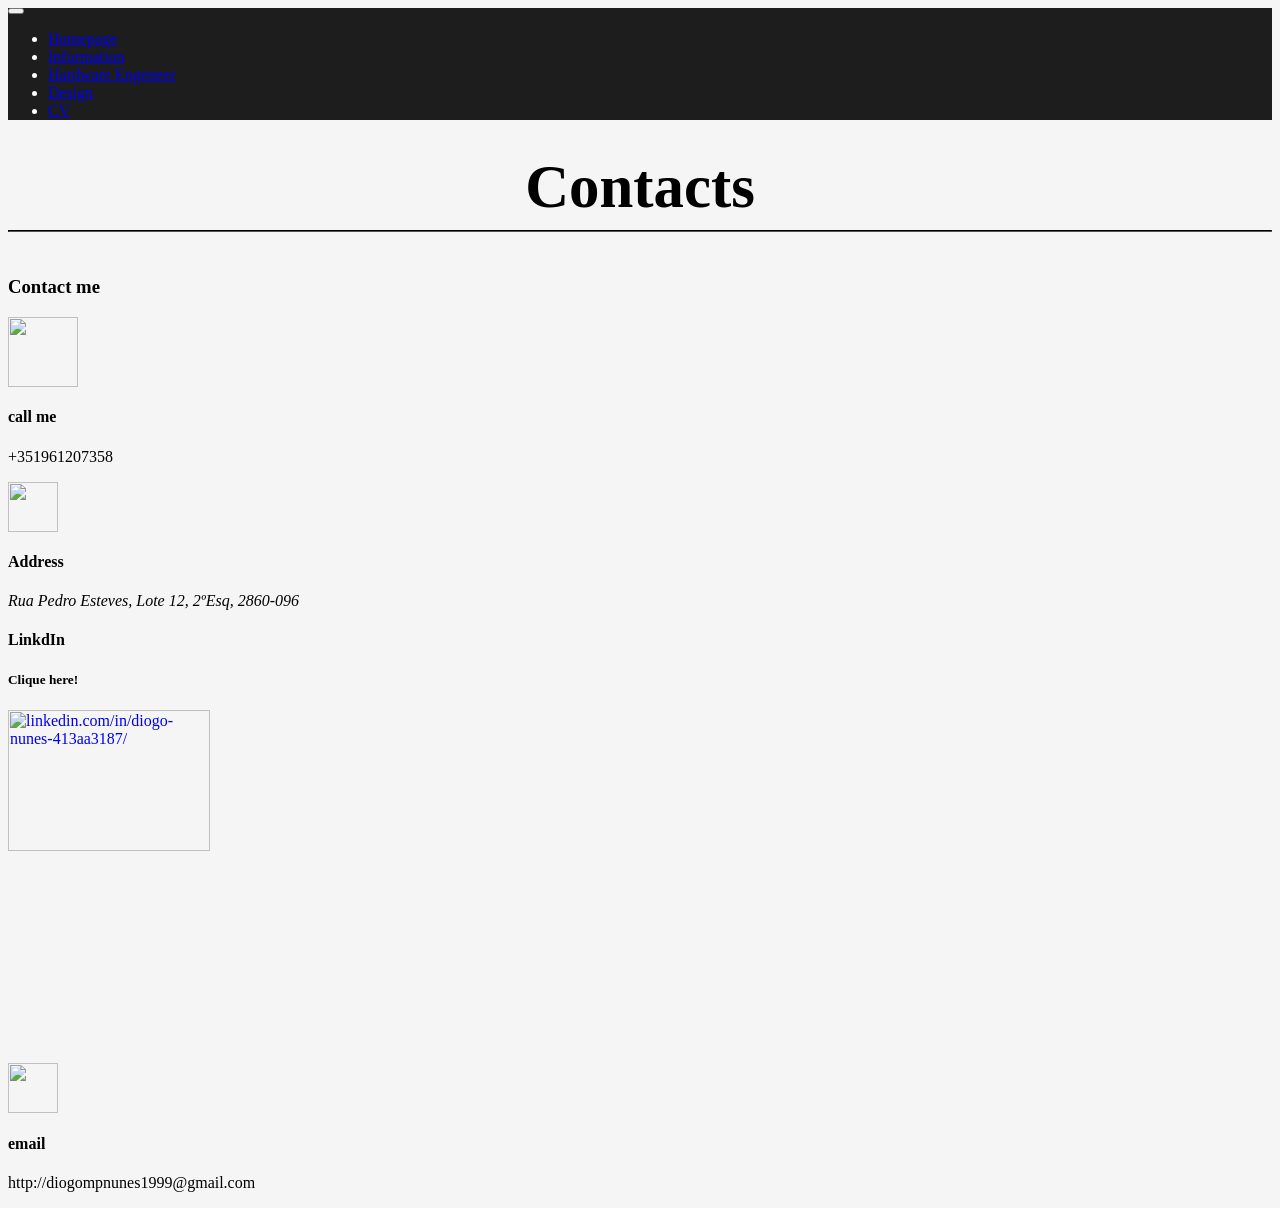
==== contacts.html @ d8c18521 "upload" ====
<html>
    <head>
        <link rel="stylesheet" href="bootstrap-4.3.1/css/bootstrap.min.css" >
        <title>Diogo Nunes Website</title>    
        <meta charset="utf8"/>
        <!-- CSS -->
        <style>
            body{
                background-color: #f5f5f5;
            }
            .bg-dark {
                background-color: #1d1d1d !important;
            }
            .titulo {
                color:white;
                text-align:center;
                font-weight:bold;
                font-size:380%;
            }
            
            .text {
                text-align:left;
                color:white;
                }
            .one {
                width:30px;
                height:30px;
                position:absolute;
                right:165px;
                top:15px;
            }
            .titulo {
                color:black;
            }
            .diogo {
                margin-left: 270px;
            }
          
        </style>
    </head>
    <body>
        <!-- Navbar (Menu)-->
        <nav class="navbar navbar-expand-lg navbar-dark bg-dark "> 
            <button class="navbar-toggler" type="button" data-toggle="collapse" data-target="#navbarContent"
            aria-controls="navbarContent" aria-expanded="false" aria-label="Toggle navigation">
            <span class="navbar-toggler-icon"></span>
            </button>
            <div class="collapse navbar-collapse" id="navbarContent">
                <ul class="navbar-nav mr-auto" text >
                    <li class="text">
                        <a class="nav-link" href="index.html">Homepage</a>
                    </li>

                    <li class="text">
                        <a class="nav-link" href="information.html">Information</a>
                    </li>
        
                    <li class="text">
                        <a class="nav-link" href="hardware.html">Hardware Engeneer</a>
                    </li>
        
                    <li class ="text"> 
                        <a class="nav-link" href="design.html">Design</a>
                    </li>
        
                    <li class ="text"> 
                        <a class="nav-link" href="cv.html">CV</a>
                    </li>
                    
                    <!--<li class ="text"> 
                        <a class="nav-link" href="contacts.html">Contacts</a>
                    </li>-->
                </ul>
            </div>
        </nav>
        
        <div class="container" style='margin-top:2.5%'>
            <div class="row justify-content-center">
                <div class="card-body">
                    <div class="titulo">Contacts</div>
                    <hr style="border-color:black;"><br>
                    <h3 class="text-center text-uppercase">Contact me</h3>
                    <div class="row">
                        <div class="col-sm-12 col-md-6 col-lg-3 my-5">
                            <div class="card border-0">
                                <div class="card-body text-center" style="background-color: #f5f5f5;">
                                    <i class="fa fa-phone fa-5x mb-3" aria-hidden="true"></i>
                                    <img class="telefone" src="img/telemovel.png" width=70 height=70>
                                    <h4 class="text-uppercase mb-5">call me</h4>
                                    <p>+351961207358</p>
                                </div>
                            </div>
                        </div>
                        <div class="col-sm-12 col-md-6 col-lg-3 my-5">
                            <div class="card border-0">
                                <div class="card-body text-center" style="background-color: #f5f5f5;">
                                    <i class="fa fa-map-marker fa-5x mb-3" aria-hidden="true"></i>
                                    <img class="telefone" src="img/loc.png" width=50 height=50>
                                    <h4 class="text-uppercase mb-5">Address</h4>
                                    <address>Rua Pedro Esteves, Lote 12, 2ºEsq, 2860-096 </address>
                                </div>
                            </div>
                        </div>
                        <div class="col-sm-12 col-md-6 col-lg-3 my-5">
                            <div class="card border-0">
                                <div class="card-body text-center" style="background-color: #f5f5f5;">
                                    <i class="fa fa-map-marker fa-5x mb-3" aria-hidden="true"></i>
                                    <h4 class="text-uppercase mb-5">LinkdIn</h4>
                                    <h5>Clique here!</h5>
                                    <a href="https://www.linkedin.com/in/diogo-nunes-413aa3187/">
                                        <img style="width: 40%;" src="img/link.png" alt="linkedin.com/in/diogo-nunes-413aa3187/">
                                    </a>
                                </div>
                            </div>
             </div>
             <div class="col-sm-12 col-md-6 col-lg-3 my-5">
               <div class="card border-0">
                  <div class="card-body text-center" style="background-color: #f5f5f5;">
                    <i class="fa fa-globe fa-5x mb-3" aria-hidden="true"></i>
                    <img class="telefone" src="img/email.png" width=50 height=50>
                    <h4 class="text-uppercase mb-5">email</h4>
                    <p>http://diogompnunes1999@gmail.com</p>
                  </div>
                </div>
             </div>
                </div>
            </div>
        </div>

            <!-- Hiperligações -->
            <script src='js/script.js'></script>
            <script src="bootstrap-4.3.1/js/jquery-3.3.1.slim.min.js"></script>
            <script src="bootstrap-4.3.1/js/popper.min.js"></script>
            <script src="bootstrap-4.3.1/js/bootstrap.min.js"></script>
    </body>
</html>
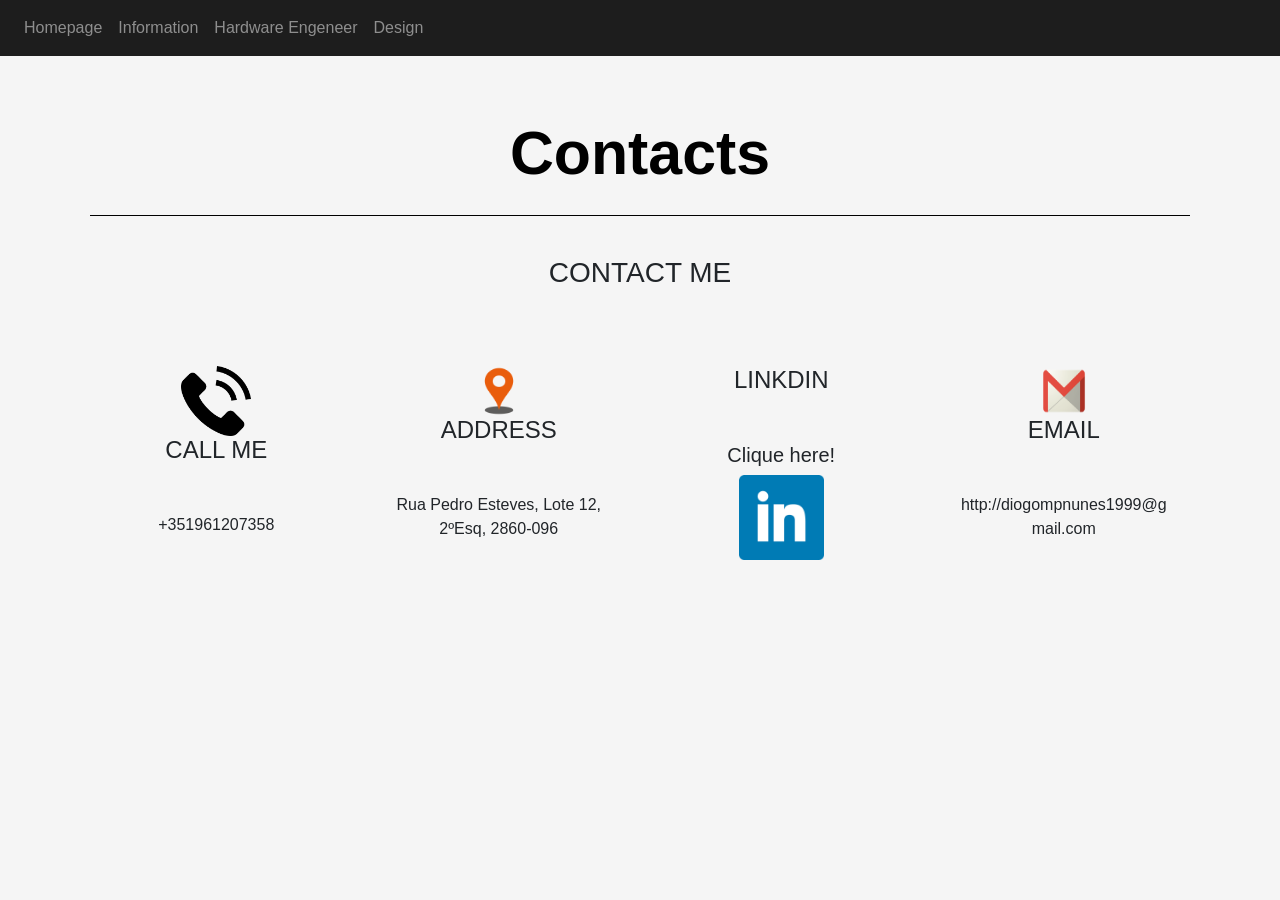
==== commit 5c5674b2: "update" ====
--- a/contacts.html
+++ b/contacts.html
@@ -1,6 +1,6 @@
 <html>
     <head>
-        <link rel="stylesheet" href="bootstrap-4.3.1/css/bootstrap.min.css" >
+        <link rel="stylesheet" href="bootstrap.min.css" >
         <title>Diogo Nunes Website</title>    
         <meta charset="utf8"/>
         <!-- CSS -->
@@ -63,9 +63,9 @@
                         <a class="nav-link" href="design.html">Design</a>
                     </li>
         
-                    <li class ="text"> 
+                    <!--<li class ="text"> 
                         <a class="nav-link" href="cv.html">CV</a>
-                    </li>
+                    </li>-->
                     
                     <!--<li class ="text"> 
                         <a class="nav-link" href="contacts.html">Contacts</a>
@@ -85,7 +85,7 @@
                             <div class="card border-0">
                                 <div class="card-body text-center" style="background-color: #f5f5f5;">
                                     <i class="fa fa-phone fa-5x mb-3" aria-hidden="true"></i>
-                                    <img class="telefone" src="img/telemovel.png" width=70 height=70>
+                                    <img class="telefone" src="telemovel.png" width=70 height=70>
                                     <h4 class="text-uppercase mb-5">call me</h4>
                                     <p>+351961207358</p>
                                 </div>
@@ -95,7 +95,7 @@
                             <div class="card border-0">
                                 <div class="card-body text-center" style="background-color: #f5f5f5;">
                                     <i class="fa fa-map-marker fa-5x mb-3" aria-hidden="true"></i>
-                                    <img class="telefone" src="img/loc.png" width=50 height=50>
+                                    <img class="telefone" src="loc.png" width=50 height=50>
                                     <h4 class="text-uppercase mb-5">Address</h4>
                                     <address>Rua Pedro Esteves, Lote 12, 2ºEsq, 2860-096 </address>
                                 </div>
@@ -108,7 +108,7 @@
                                     <h4 class="text-uppercase mb-5">LinkdIn</h4>
                                     <h5>Clique here!</h5>
                                     <a href="https://www.linkedin.com/in/diogo-nunes-413aa3187/">
-                                        <img style="width: 40%;" src="img/link.png" alt="linkedin.com/in/diogo-nunes-413aa3187/">
+                                        <img style="width: 40%;" src="link.png" alt="linkedin.com/in/diogo-nunes-413aa3187/">
                                     </a>
                                 </div>
                             </div>
@@ -117,7 +117,7 @@
                <div class="card border-0">
                   <div class="card-body text-center" style="background-color: #f5f5f5;">
                     <i class="fa fa-globe fa-5x mb-3" aria-hidden="true"></i>
-                    <img class="telefone" src="img/email.png" width=50 height=50>
+                    <img class="telefone" src="email.png" width=50 height=50>
                     <h4 class="text-uppercase mb-5">email</h4>
                     <p>http://diogompnunes1999@gmail.com</p>
                   </div>
@@ -128,9 +128,9 @@
         </div>
 
             <!-- Hiperligações -->
-            <script src='js/script.js'></script>
-            <script src="bootstrap-4.3.1/js/jquery-3.3.1.slim.min.js"></script>
-            <script src="bootstrap-4.3.1/js/popper.min.js"></script>
-            <script src="bootstrap-4.3.1/js/bootstrap.min.js"></script>
+            <script src='script.js'></script>
+            <script src="jquery-3.3.1.slim.min.js"></script>
+            <script src="popper.min.js"></script>
+            <script src="bootstrap.min.js"></script>
     </body>
 </html>
